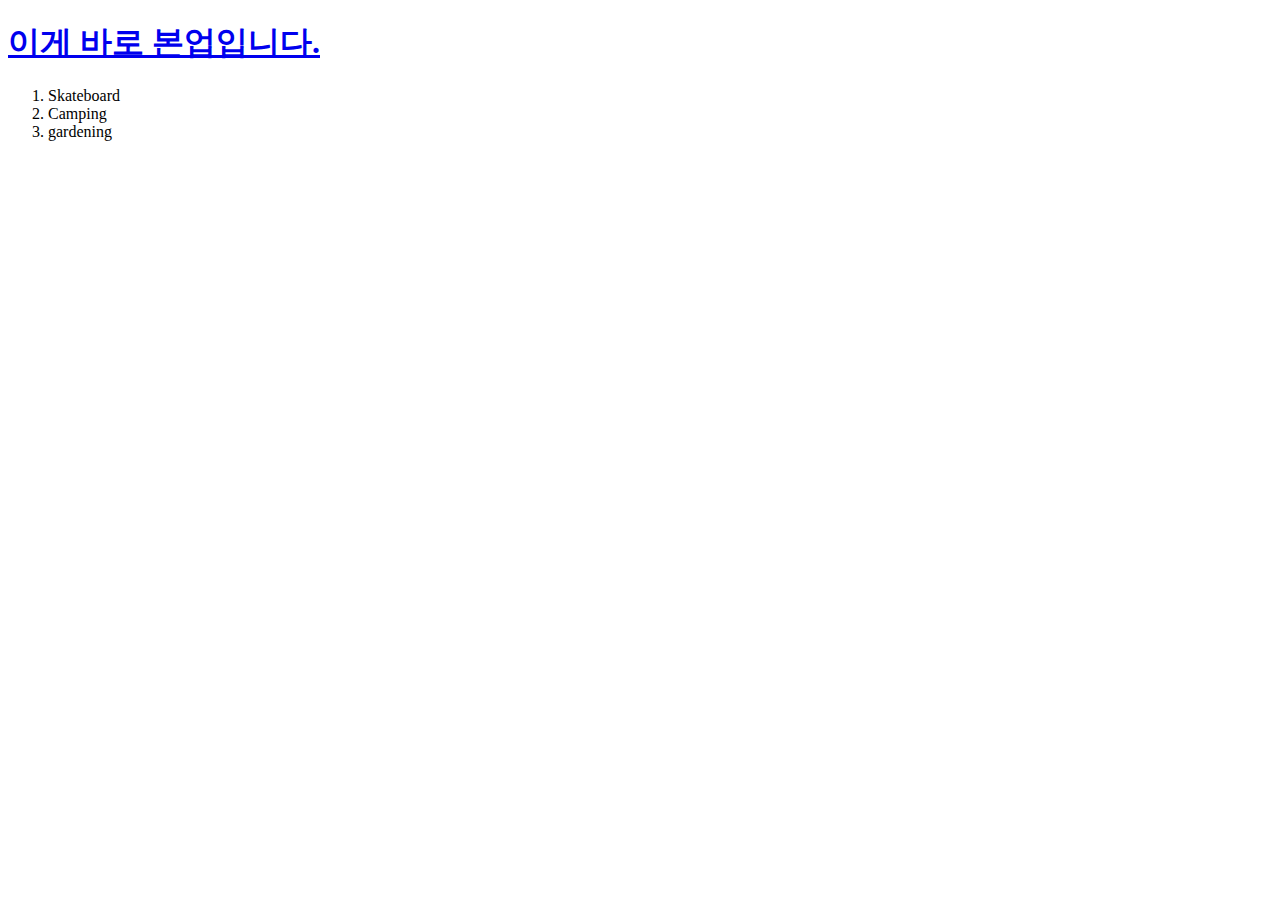
==== index.html @ 16011bb1 "1st draft" ====
<!doctype html>
<html>
<head>
  <title>우리집</title>
  <meta charset="utf-8">
</head>
<body>
  <h1><a href="index.html">이게 바로 본업입니다.</a></h1>
  <ol>
    <li>Skateboard</li>
    <li>Camping</li>
    <li>gardening</li>
  </ol>
</body>
</html>
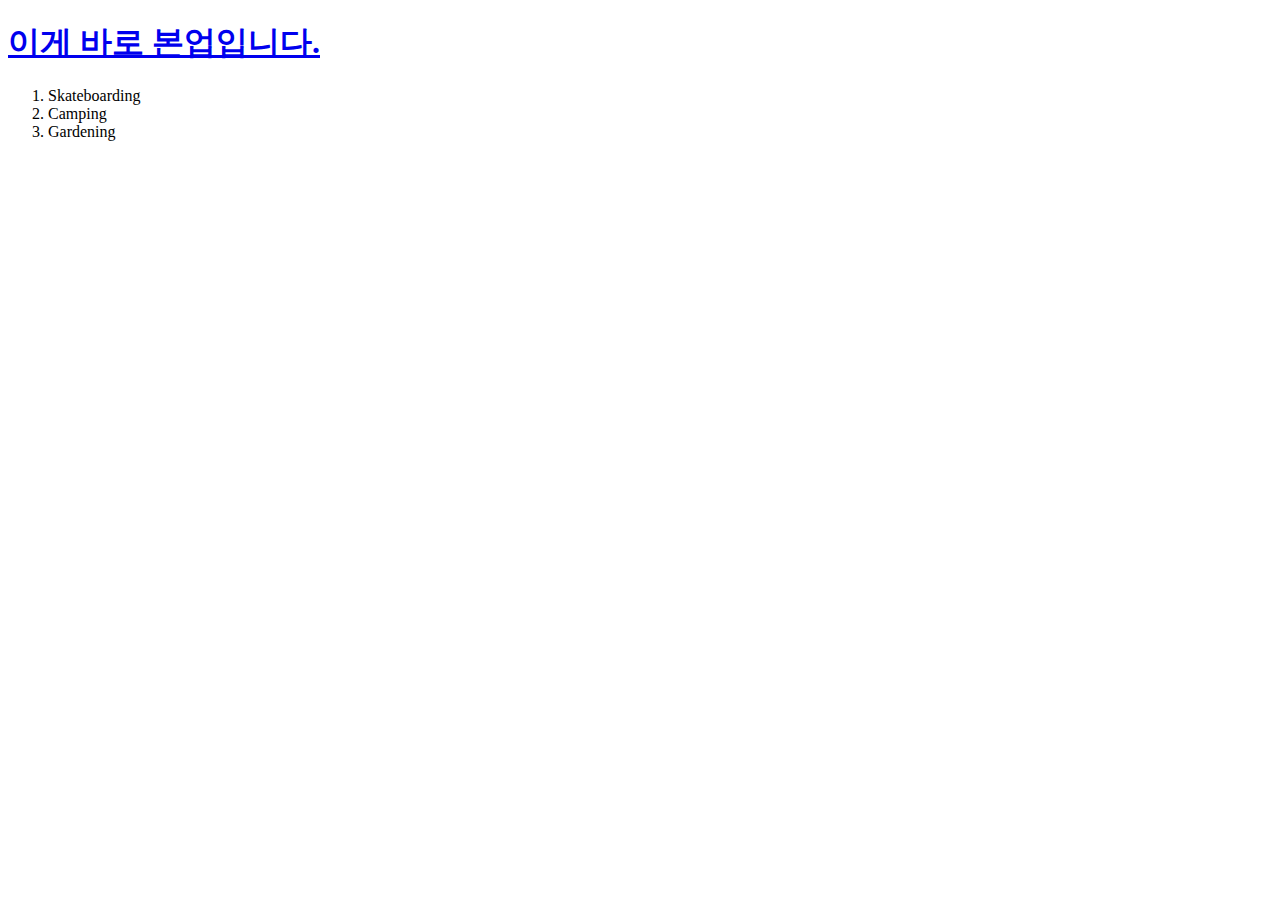
==== commit f176131e: "Update index.html" ====
--- a/index.html
+++ b/index.html
@@ -7,9 +7,9 @@
 <body>
   <h1><a href="index.html">이게 바로 본업입니다.</a></h1>
   <ol>
-    <li>Skateboard</li>
+    <li>Skateboarding</li>
     <li>Camping</li>
-    <li>gardening</li>
+    <li>Gardening</li>
   </ol>
 </body>
 </html>
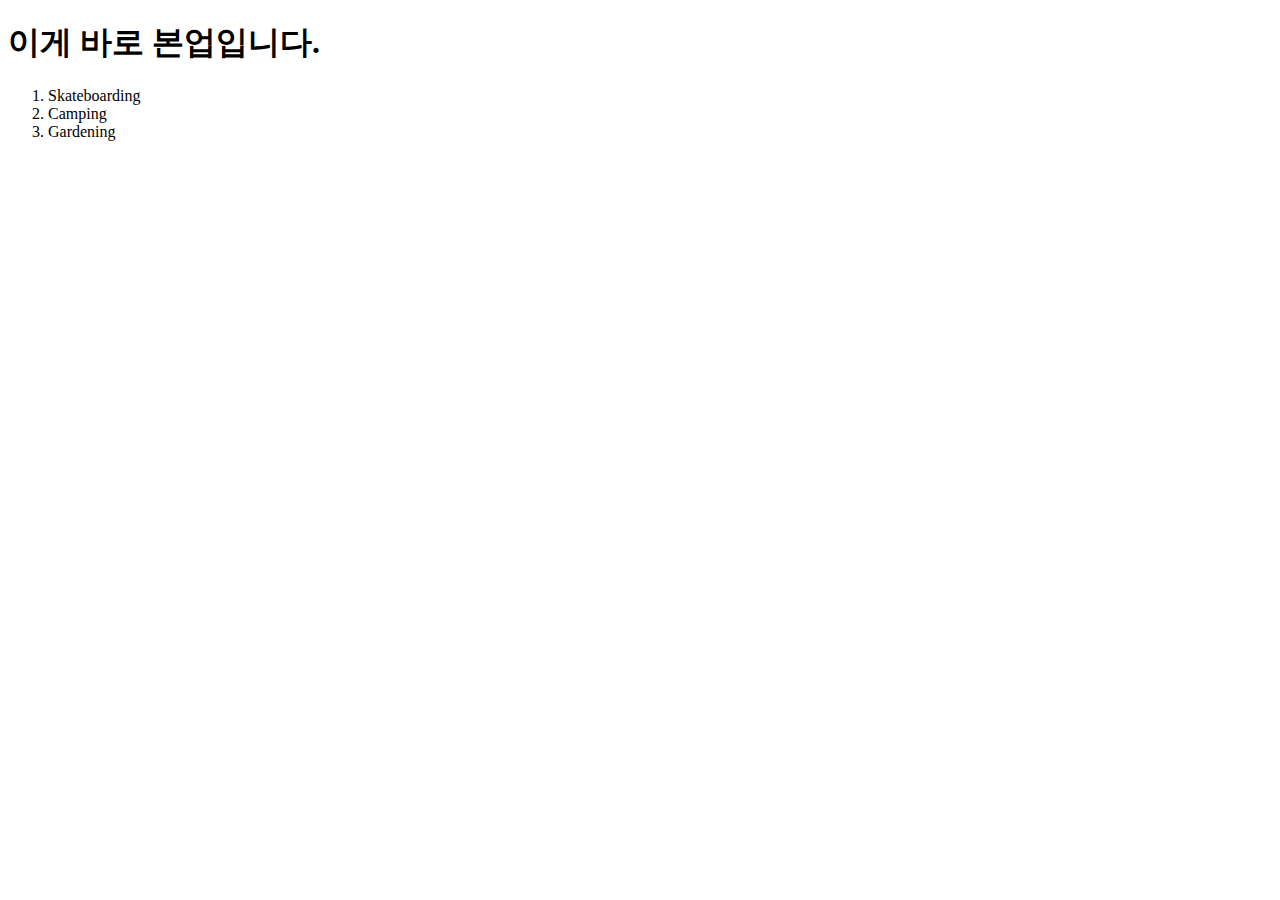
==== commit 8a2a41d5: "Update index.html" ====
--- a/index.html
+++ b/index.html
@@ -5,7 +5,7 @@
   <meta charset="utf-8">
 </head>
 <body>
-  <h1><a href="index.html">이게 바로 본업입니다.</a></h1>
+  <h1>이게 바로 본업입니다.</h1>
   <ol>
     <li>Skateboarding</li>
     <li>Camping</li>
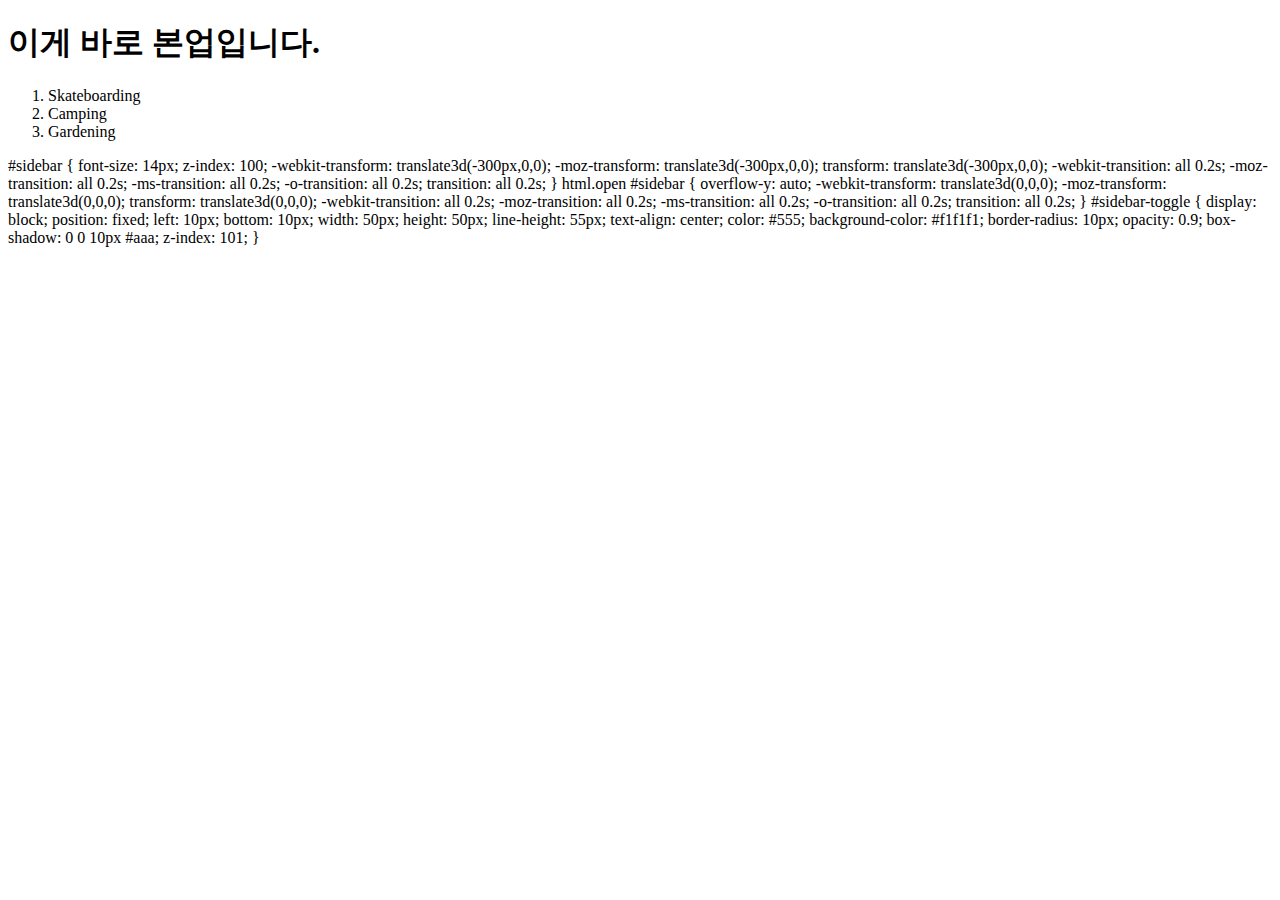
==== commit 2ee403aa: "sidebar CSS 추가" ====
--- a/index.html
+++ b/index.html
@@ -1,7 +1,7 @@
 <!doctype html>
 <html>
 <head>
-  <title>우리집</title>
+  <title>안녕 나요</title>
   <meta charset="utf-8">
 </head>
 <body>
@@ -11,5 +11,29 @@
     <li>Camping</li>
     <li>Gardening</li>
   </ol>
+  #sidebar { font-size: 14px; z-index: 100; 
+-webkit-transform: translate3d(-300px,0,0);
+-moz-transform: translate3d(-300px,0,0);
+transform: translate3d(-300px,0,0);
+-webkit-transition: all 0.2s;
+-moz-transition: all 0.2s;
+-ms-transition: all 0.2s;
+-o-transition: all 0.2s;
+transition: all 0.2s;
+}
+
+html.open #sidebar { overflow-y: auto;
+-webkit-transform: translate3d(0,0,0);
+-moz-transform: translate3d(0,0,0);
+transform: translate3d(0,0,0);
+-webkit-transition: all 0.2s;
+-moz-transition: all 0.2s;
+-ms-transition: all 0.2s;
+-o-transition: all 0.2s;
+transition: all 0.2s;
+}
+
+#sidebar-toggle { display: block; position: fixed; left: 10px; bottom: 10px; width: 50px; height: 50px; line-height: 55px; text-align: center; color: #555; background-color: #f1f1f1; border-radius: 10px; opacity: 0.9; box-shadow: 0 0 10px #aaa; z-index: 101; }
+
 </body>
 </html>
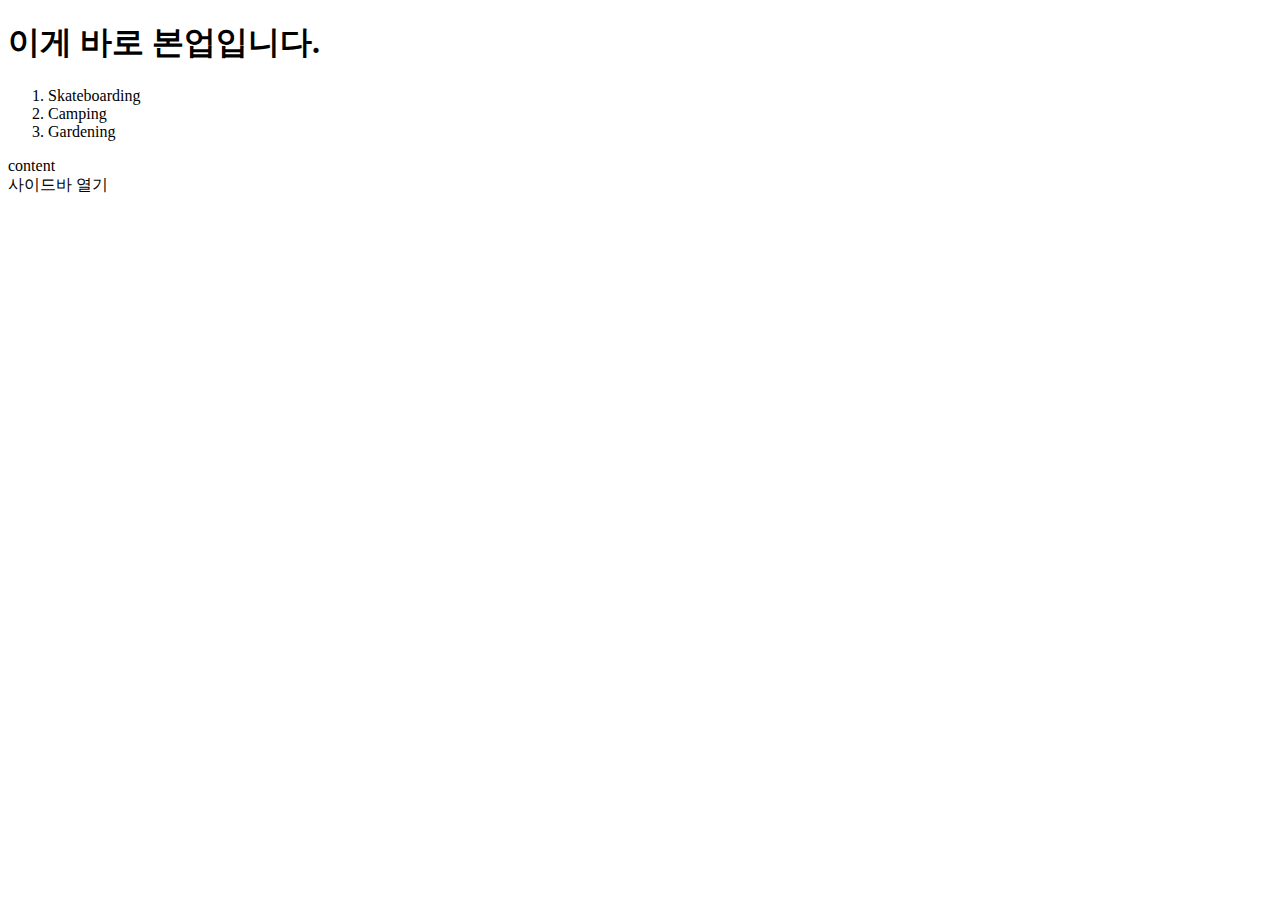
==== commit 573a316b: "Update index.html" ====
--- a/index.html
+++ b/index.html
@@ -11,29 +11,10 @@
     <li>Camping</li>
     <li>Gardening</li>
   </ol>
-  #sidebar { font-size: 14px; z-index: 100; 
--webkit-transform: translate3d(-300px,0,0);
--moz-transform: translate3d(-300px,0,0);
-transform: translate3d(-300px,0,0);
--webkit-transition: all 0.2s;
--moz-transition: all 0.2s;
--ms-transition: all 0.2s;
--o-transition: all 0.2s;
-transition: all 0.2s;
-}
+  <div id="sidebar">
+    content
+  </div>
 
-html.open #sidebar { overflow-y: auto;
--webkit-transform: translate3d(0,0,0);
--moz-transform: translate3d(0,0,0);
-transform: translate3d(0,0,0);
--webkit-transition: all 0.2s;
--moz-transition: all 0.2s;
--ms-transition: all 0.2s;
--o-transition: all 0.2s;
-transition: all 0.2s;
-}
-
-#sidebar-toggle { display: block; position: fixed; left: 10px; bottom: 10px; width: 50px; height: 50px; line-height: 55px; text-align: center; color: #555; background-color: #f1f1f1; border-radius: 10px; opacity: 0.9; box-shadow: 0 0 10px #aaa; z-index: 101; }
-
+  <div id="sidebar-toggle">사이드바 열기</div>
 </body>
 </html>
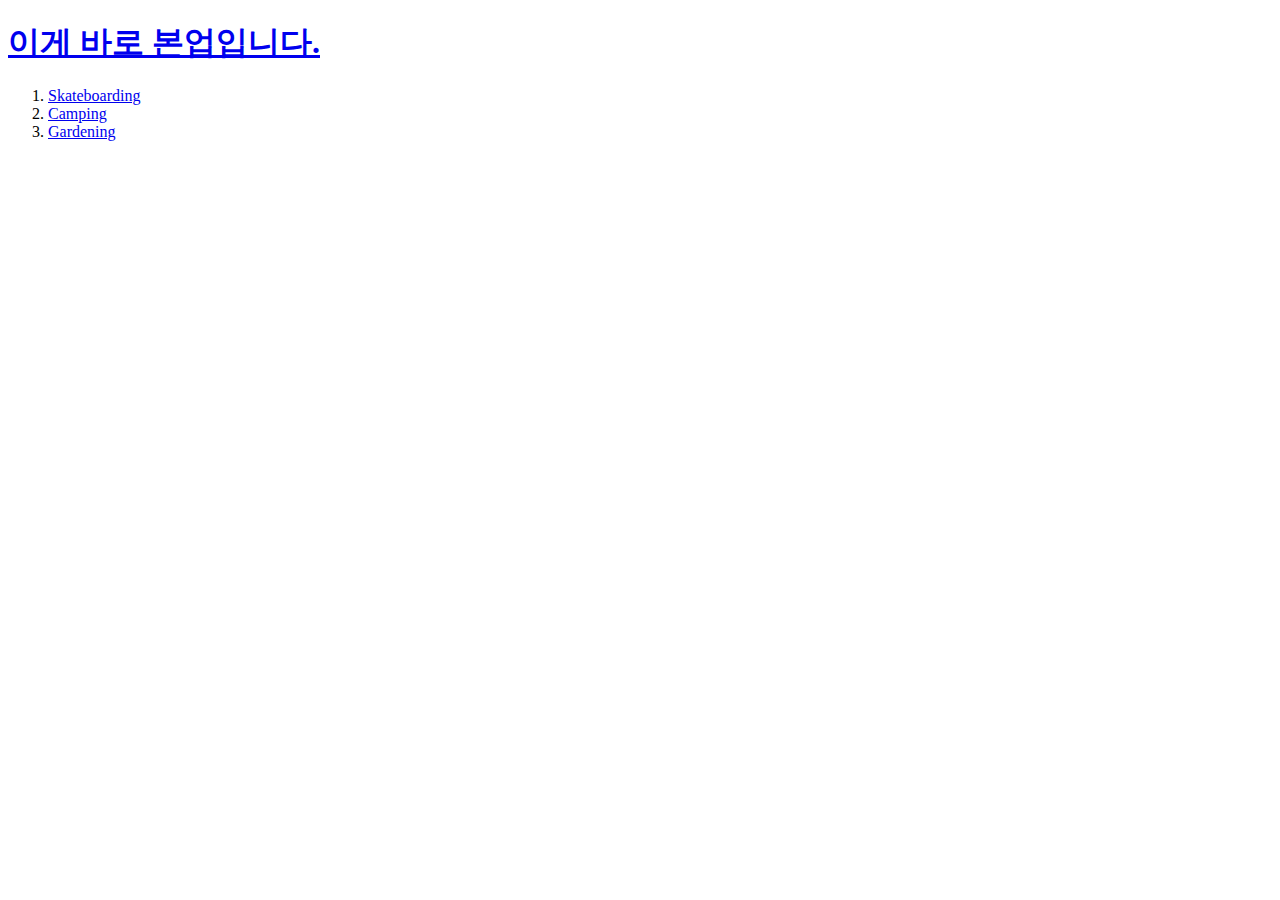
==== commit 31fe39f6: "Update index.html" ====
--- a/index.html
+++ b/index.html
@@ -5,16 +5,11 @@
   <meta charset="utf-8">
 </head>
 <body>
-  <h1>이게 바로 본업입니다.</h1>
+  <h1><a href="index.html">이게 바로 본업입니다.</a></h1>
   <ol>
-    <li>Skateboarding</li>
-    <li>Camping</li>
-    <li>Gardening</li>
+    <li><a href="1.html">Skateboarding</a></li>
+    <li><a href="2.html">Camping</a></li>
+    <li><a href="3.html">Gardening</a></li>
   </ol>
-  <div id="sidebar">
-    content
-  </div>
-
-  <div id="sidebar-toggle">사이드바 열기</div>
 </body>
 </html>
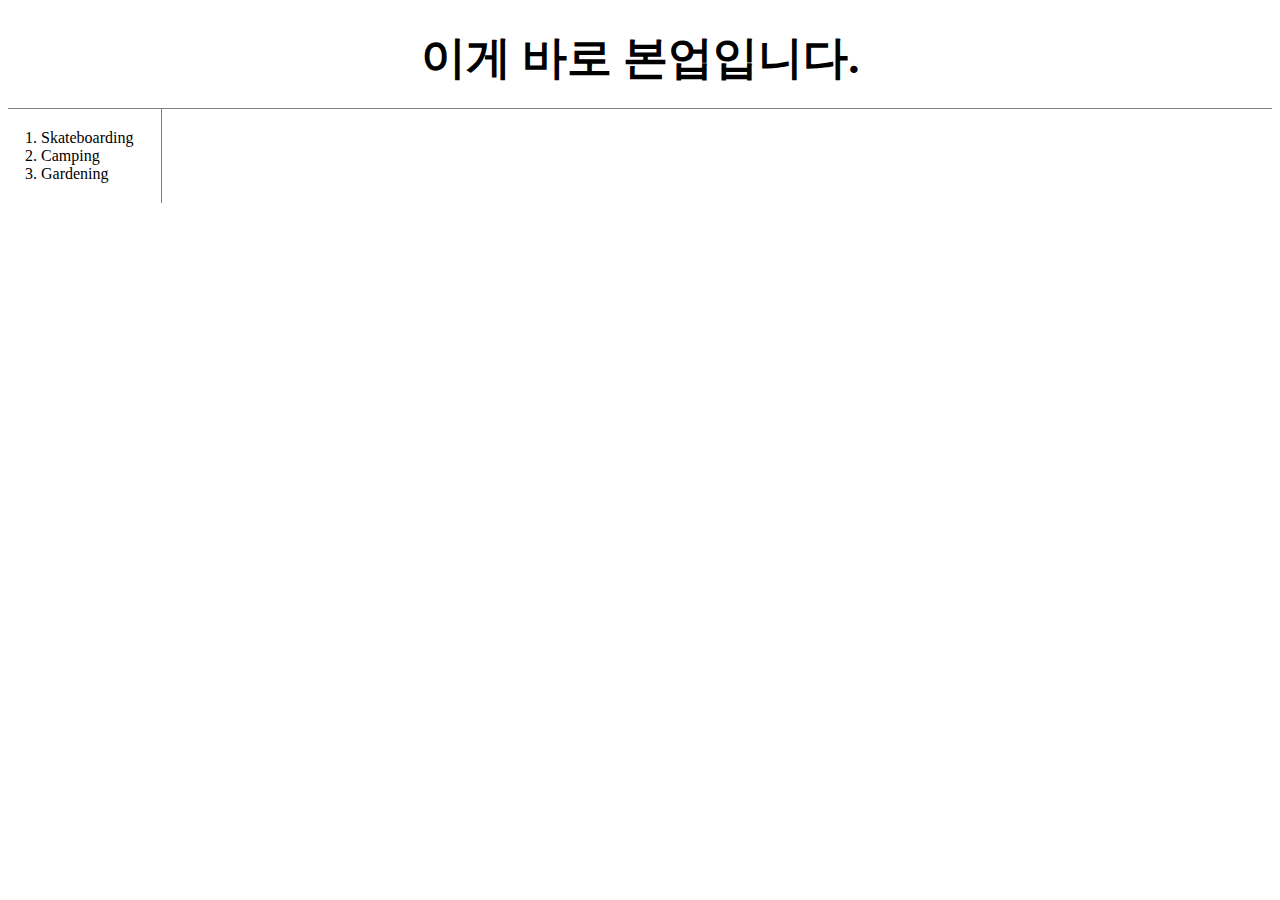
==== commit 9820a6f2: "1차 예제 완성" ====
--- a/index.html
+++ b/index.html
@@ -3,13 +3,16 @@
 <head>
   <title>안녕 나요</title>
   <meta charset="utf-8">
+  <link rel="stylesheet" href="style.css">
 </head>
 <body>
   <h1><a href="index.html">이게 바로 본업입니다.</a></h1>
-  <ol>
-    <li><a href="1.html">Skateboarding</a></li>
-    <li><a href="2.html">Camping</a></li>
-    <li><a href="3.html">Gardening</a></li>
-  </ol>
+  <div id="grid">
+      <ol>
+        <li><a href="1.html">Skateboarding</a></li>
+        <li><a href="2.html">Camping</a></li>
+        <li><a href="3.html">Gardening</a></li>
+      </ol>
+  </div>
 </body>
 </html>
--- a/style.css
+++ b/style.css
@@ -0,0 +1,38 @@
+a {
+  color:black;
+  text-decoration: none;
+}
+h1 {
+  font-size:45px;
+  text-align: center;
+  border-bottom:1px solid gray;
+  margin:0;
+  padding:20px
+}
+ol{
+  border-right:1px solid gray;
+  width:100px;
+  margin:0;
+  padding:20px;
+}
+#grid{
+  display: grid;
+  grid-template-columns: 150px 1fr;
+}
+#grid ol{
+  padding-left:33px;
+}
+#grid #article{
+  padding-left: 25px;
+}
+@media(max-width:700px){
+  #grid{
+    display: block;
+  }
+  ol{
+      border-right:none;
+    }
+  h1 {
+      border-bottom:none;
+    }
+  }
